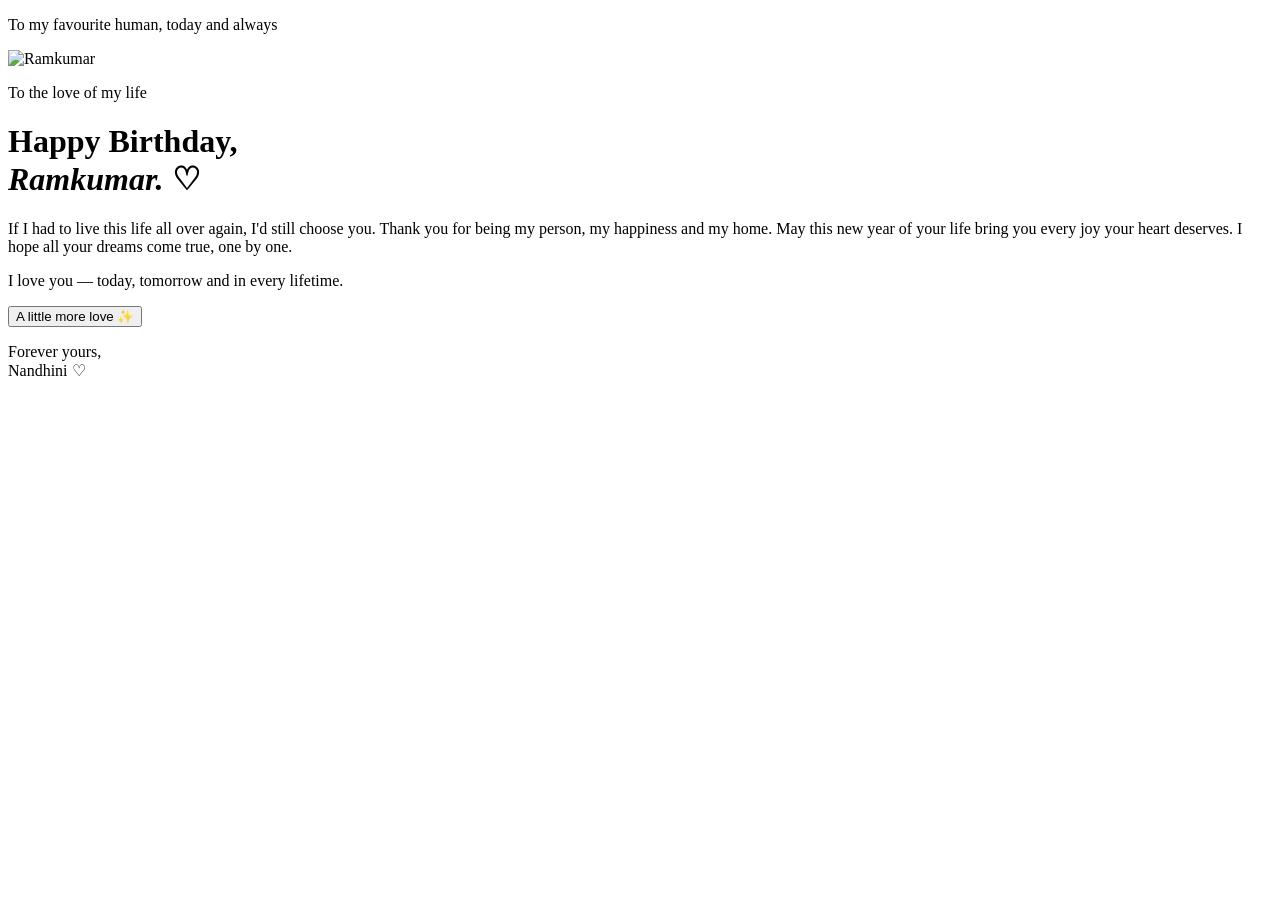
==== final.html @ bb4b5156 "Add files via upload" ====
<!DOCTYPE html>
<html lang="en"><head><meta charset="UTF-8"><meta name="viewport" content="width=device-width, initial-scale=1">
<title>Happy Birthday, Ramkumar! ♡</title><link rel="stylesheet" href="assets/css/style.css"></head>
<body class="final-page">
<div class="petals" aria-hidden="true"></div>
<main class="final-card">
  <p class="eyebrow">To my favourite human, today and always</p>
  <div class="portrait"><img src="assets/photos/birthday-person.jpg" alt="Ramkumar"></div>
  <p class="small-script">To the love of my life</p>
  <h1>Happy Birthday,<br><em>Ramkumar.</em> ♡</h1>
  <p class="final-message">If I had to live this life all over again, I'd still choose you. Thank you for being my person, my happiness and my home. May this new year of your life bring you every joy your heart deserves. I hope all your dreams come true, one by one.</p>
  <p class="forever">I love you — today, tomorrow and in every lifetime.</p>
  <button class="button" id="celebrate">A little more love ✨</button>
  <p class="signature">Forever yours,<br>Nandhini ♡</p>
</main><script src="assets/js/effects.js"></script></body></html>
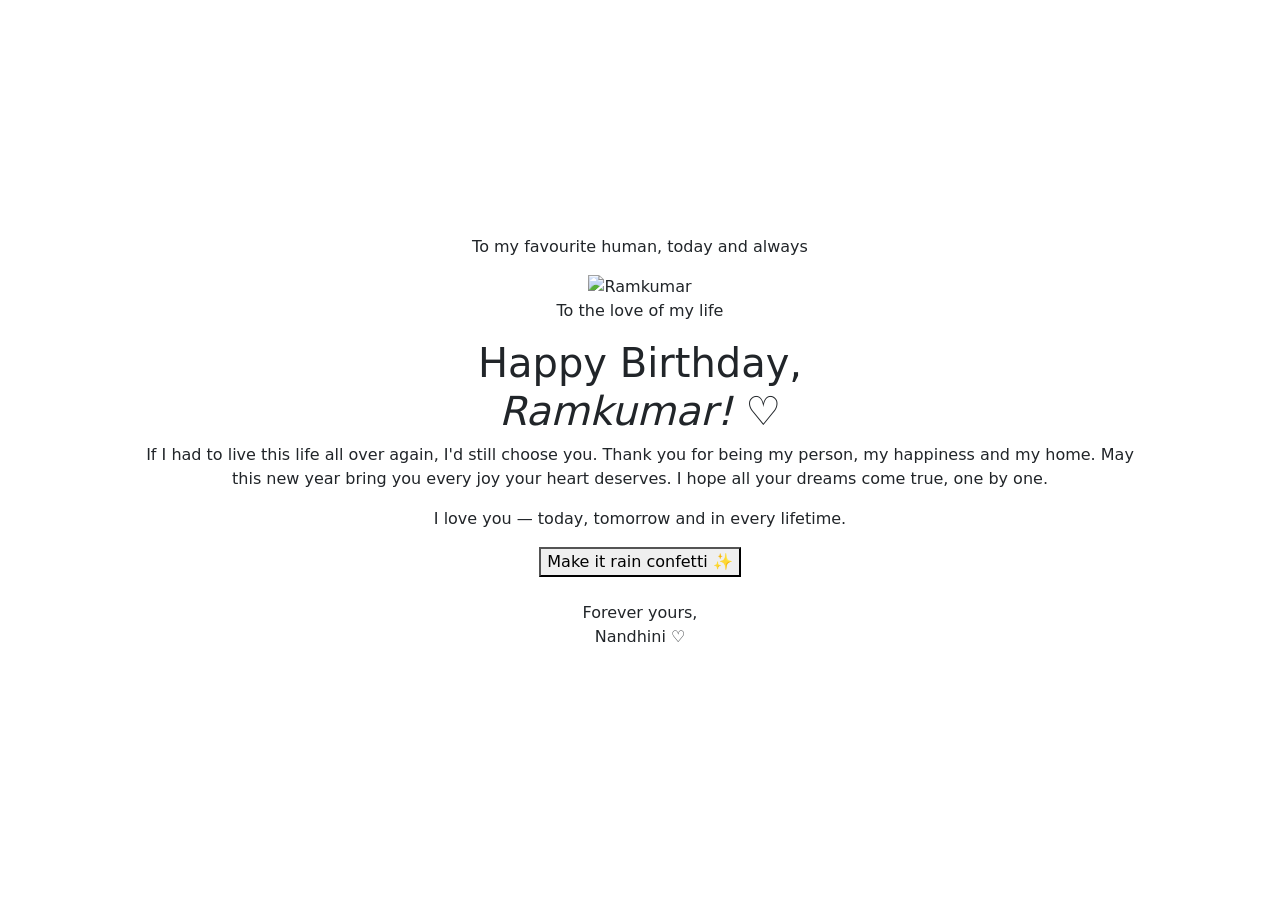
==== commit f64a6189: "Add files via upload" ====
--- a/final.html
+++ b/final.html
@@ -1,15 +1,25 @@
 <!DOCTYPE html>
-<html lang="en"><head><meta charset="UTF-8"><meta name="viewport" content="width=device-width, initial-scale=1">
-<title>Happy Birthday, Ramkumar! ♡</title><link rel="stylesheet" href="assets/css/style.css"></head>
-<body class="final-page">
-<div class="petals" aria-hidden="true"></div>
-<main class="final-card">
-  <p class="eyebrow">To my favourite human, today and always</p>
-  <div class="portrait"><img src="assets/photos/birthday-person.jpg" alt="Ramkumar"></div>
-  <p class="small-script">To the love of my life</p>
-  <h1>Happy Birthday,<br><em>Ramkumar.</em> ♡</h1>
-  <p class="final-message">If I had to live this life all over again, I'd still choose you. Thank you for being my person, my happiness and my home. May this new year of your life bring you every joy your heart deserves. I hope all your dreams come true, one by one.</p>
-  <p class="forever">I love you — today, tomorrow and in every lifetime.</p>
-  <button class="button" id="celebrate">A little more love ✨</button>
-  <p class="signature">Forever yours,<br>Nandhini ♡</p>
-</main><script src="assets/js/effects.js"></script></body></html>+<html lang="en"><head>
+<meta charset="UTF-8"><meta name="viewport" content="width=device-width, initial-scale=1">
+<title>Happy Birthday, Ramkumar! ♡</title>
+<link href="https://cdn.jsdelivr.net/npm/bootstrap@5.3.3/dist/css/bootstrap.min.css" rel="stylesheet" integrity="sha384-QWTKZyjpPEjISv5WaRU9OFeRpok6YctnYmDr5pNlyT2bRjXh0JMhjY6hW+ALEwIH" crossorigin="anonymous">
+<link rel="preconnect" href="https://fonts.googleapis.com">
+<link rel="preconnect" href="https://fonts.gstatic.com" crossorigin>
+<link href="https://fonts.googleapis.com/css2?family=DM+Sans:wght@400;500;600;700;800&family=Great+Vibes&family=Playfair+Display:ital,wght@0,500;0,600;0,700;1,500;1,600&display=swap" rel="stylesheet">
+<link rel="stylesheet" href="assets/css/style.css">
+</head>
+<body class="party-bg final-page">
+<div class="party-layers" aria-hidden="true"><div class="balloon b1"></div><div class="balloon b2"></div><div class="balloon b3"></div><div class="balloon b4"></div><div class="balloon b5"></div><div class="confetti-field" id="confetti"></div></div>
+<main class="container min-vh-100 d-flex align-items-center justify-content-center position-relative py-5">
+ <section class="final-glass text-center p-4 p-md-5">
+   <p class="eyebrow">To my favourite human, today and always</p>
+   <div class="portrait-wrap mx-auto"><img src="assets/photos/birthday-person.jpg" alt="Ramkumar"></div>
+   <p class="script-kicker">To the love of my life</p>
+   <h1 class="final-title">Happy Birthday,<br><em>Ramkumar!</em> <span>♡</span></h1>
+   <p class="final-message mx-auto">If I had to live this life all over again, I'd still choose you. Thank you for being my person, my happiness and my home. May this new year bring you every joy your heart deserves. I hope all your dreams come true, one by one.</p>
+   <p class="forever-line">I love you — today, tomorrow and in every lifetime.</p>
+   <button class="btn-love" id="celebrate">Make it rain confetti ✨</button>
+   <p class="script-sign mt-4">Forever yours,<br>Nandhini ♡</p>
+ </section>
+</main>
+<script src="https://cdn.jsdelivr.net/npm/bootstrap@5.3.3/dist/js/bootstrap.bundle.min.js" integrity="sha384-YvpcrYf0tY3lHB60NNkmXc5s9fDVZLESaAA55NDzOxhy9GkcIdslK1eN7N6jIeHz" crossorigin="anonymous"></script><script src="assets/js/effects.js"></script></body></html>
